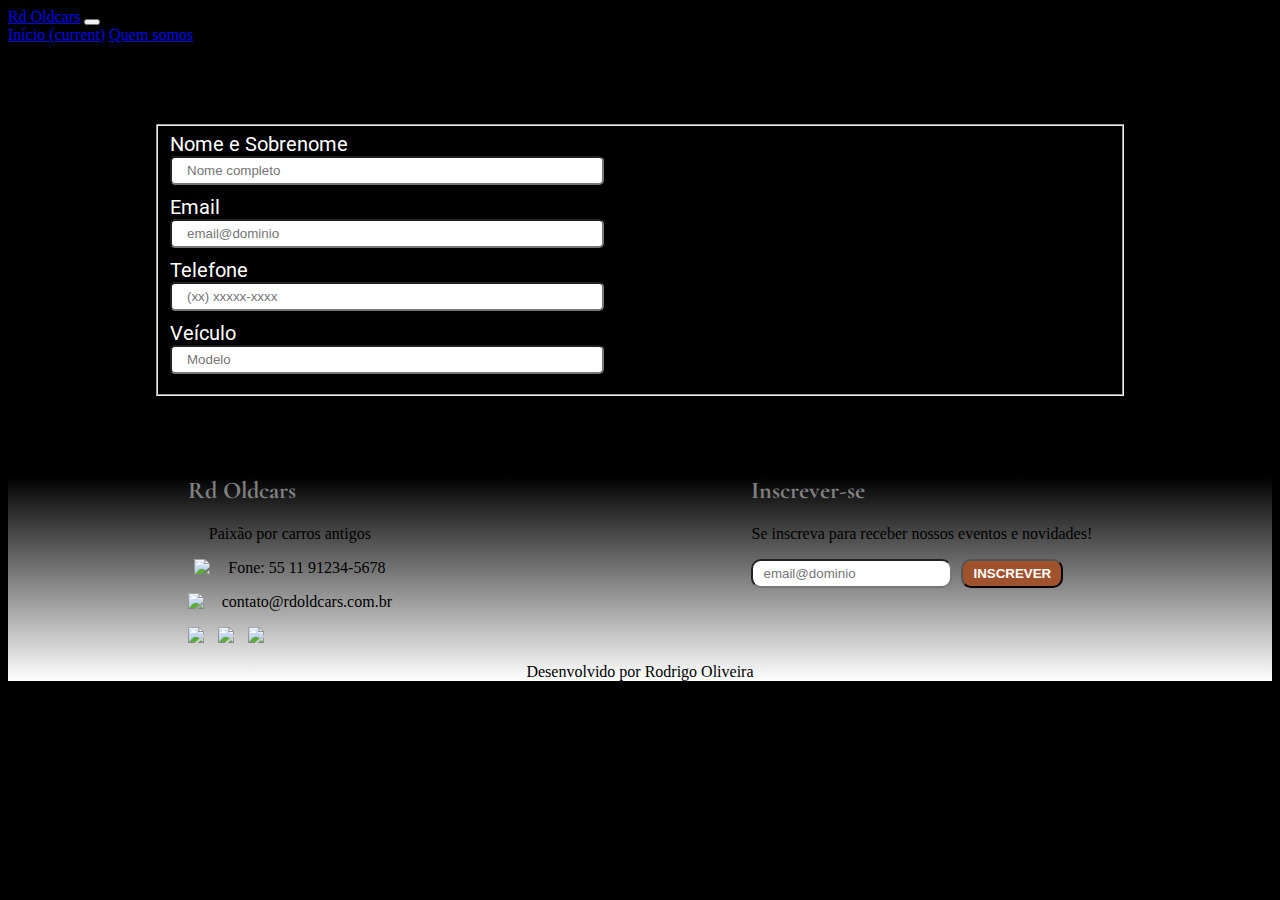
==== contato.html @ 91550ffa "início página de contato" ====
<!DOCTYPE html>
<html lang="pt-br">
    <head>
        <meta charset="UTF-8">
        <meta http-equiv="X-UA-Compatible" content="IE=edge">
        <meta name="viewport" content="width=device-width, initial-scale=1.0">
        <title>Rd Old cars</title>
        <link rel="stylesheet" href="https://cdn.jsdelivr.net/npm/bootstrap@4.6.1/dist/css/bootstrap.min.css" 
        integrity="sha384-zCbKRCUGaJDkqS1kPbPd7TveP5iyJE0EjAuZQTgFLD2ylzuqKfdKlfG/eSrtxUkn" crossorigin="anonymous">
        
        <link rel="preconnect" href="https://fonts.gstatic.com" crossorigin>
        <link href="https://fonts.googleapis.com/css2?family=Roboto:ital,wght@1,100&display=swap" rel="stylesheet">
        <link href="https://fonts.googleapis.com/css2?family=Montserrat:wght@600&display=swap" rel="stylesheet">
        <link href="https://fonts.googleapis.com/css2?family=Cormorant+Garamond:ital,wght@1,600&display=swap" rel="stylesheet">
        
        <link rel="stylesheet" href="CSS/style-contato.css">
    </head>
    
    <body>
        <header>
            <nav class="navbar navbar-expand-lg navbar-light bg-light ">
                <a class="navbar-brand" href="#">Rd Oldcars</a>
                <button class="navbar-toggler" type="button" data-toggle="collapse" 
                    data-target="#navbarNavAltMarkup" aria-controls="navbarNavAltMarkup" 
                    aria-expanded="false" aria-label="Toggle navigation"><span class="navbar-toggler-icon"></span> 
                </button>
                <div class="collapse navbar-collapse justify-content-end" id="navbarNavAltMarkup">
                <div class="navbar-nav">
                    <a class="nav-link active" href="#">Início <span class="sr-only">(current)</span></a>
                    <a class="nav-link" href="quem-somos.html">Quem somos</a>
                    <a class="nav-link ">Contato</a>
                </div>
                </div>
            </nav>
        </header>

        <main>
            <form>
                <fieldset class="conteudo-formulario">
                    <label for="Nome e sobrenome" class="label fonte-sobre-nos">Nome e Sobrenome</label>
                    <input type="text" id="Nome e sobrenome" class="formulario" placeholder="Nome completo">

                    <label for="email" class="label fonte-sobre-nos">Email</label>
                    <input type="text" id="email" class="formulario" placeholder="email@dominio">

                    <label for="telefone" class="label fonte-sobre-nos">Telefone</label>
                    <input type="text" id="telefone" class="formulario" placeholder="(xx) xxxxx-xxxx">

                    <label for="Veículo" class="label fonte-sobre-nos">Veículo</label>
                    <input type="text" id="veículo" class="formulario" placeholder="Modelo">


                </fieldset>
            </form>
        </main>
    </body>

    <footer>
        <section class="rodape">
            <div>
            <h2 class="titulo">Rd Oldcars</h2>
            <p>Paixão por carros antigos</p>
    
            <p><img class="logo-redes" src="img/Telefone.png">  Fone: 55 11 91234-5678</p>
            <p><img class="logo-redes" src="img/email.png"> contato@rdoldcars.com.br</p>
    
            <img class="logo-redes" src="img/face.png">
            <img class="logo-redes" src="img/insta.png">
            <img class="logo-redes" src="img/twitter.png">
            </div>
    
            <div>
            <h2 class="titulo">Inscrever-se</h2>
            <p>Se inscreva para receber nossos eventos e novidades!</p>
    
            <input type="text" class="texto-footer" placeholder="email@dominio">
    
            <input type="submit" value="Inscrever" class="botao">
            </div>
        </section>
        
        <p>Desenvolvido por Rodrigo Oliveira</p>
    </footer>

    <script src="https://cdn.jsdelivr.net/npm/jquery@3.5.1/dist/jquery.slim.min.js" integrity="sha384-DfXdz2htPH0lsSSs5nCTpuj/zy4C+OGpamoFVy38MVBnE+IbbVYUew+OrCXaRkfj" crossorigin="anonymous"></script>
    <script src="https://cdn.jsdelivr.net/npm/popper.js@1.16.1/dist/umd/popper.min.js" integrity="sha384-9/reFTGAW83EW2RDu2S0VKaIzap3H66lZH81PoYlFhbGU+6BZp6G7niu735Sk7lN" crossorigin="anonymous"></script>
    <script src="https://cdn.jsdelivr.net/npm/bootstrap@4.6.1/dist/js/bootstrap.min.js" integrity="sha384-VHvPCCyXqtD5DqJeNxl2dtTyhF78xXNXdkwX1CZeRusQfRKp+tA7hAShOK/B/fQ2" crossorigin="anonymous"></script>
</body>
</html>
---- CSS/style-contato.css ----
body{
    background-color:black;
}

.fonte-sobre-nos{
    font-family: 'Roboto', sans-serif;
    font-size: 20px;
    color: grey; 
}

.titulo{
    font-family: 'Cormorant Garamond', serif;
    color:grey;
    margin: 0 0 20px 0;
}

.conteudo-formulario{
    width: 940px;
    margin: 80px auto;
}

.label{
    color: white;
}

.formulario{
    display: flex;
    flex-direction: column;
    width: 400px;
    border-radius: 5px;
    padding: 5px 15px;
    margin: 0 0 10px 0;
}

.rodape{
    display: flex;
    flex-direction: row;
    justify-content: space-around;
}

footer{    
    background: linear-gradient(black, white );   
}

footer p{
    display: flex;
    justify-content: center;
    color:black;
}

.logo-redes{
    margin-right: 10px;
    width: 24px;
}

.texto-footer{
    border-radius: 10px;
    padding: 5px 10px;
    margin-right: 5px;
}

.botao{
    background-color: sienna;
    border-radius:10px ;
    padding: 5px 10px;
    color: white;
    font-weight: bold;
    text-transform: uppercase;
    transition: 1s all;
}

.botao:hover{
    transform: scale(1.2);
}







// Responsividade

@media screen and (max-width:480px){
    .sessao-sobre {
        
    }
}
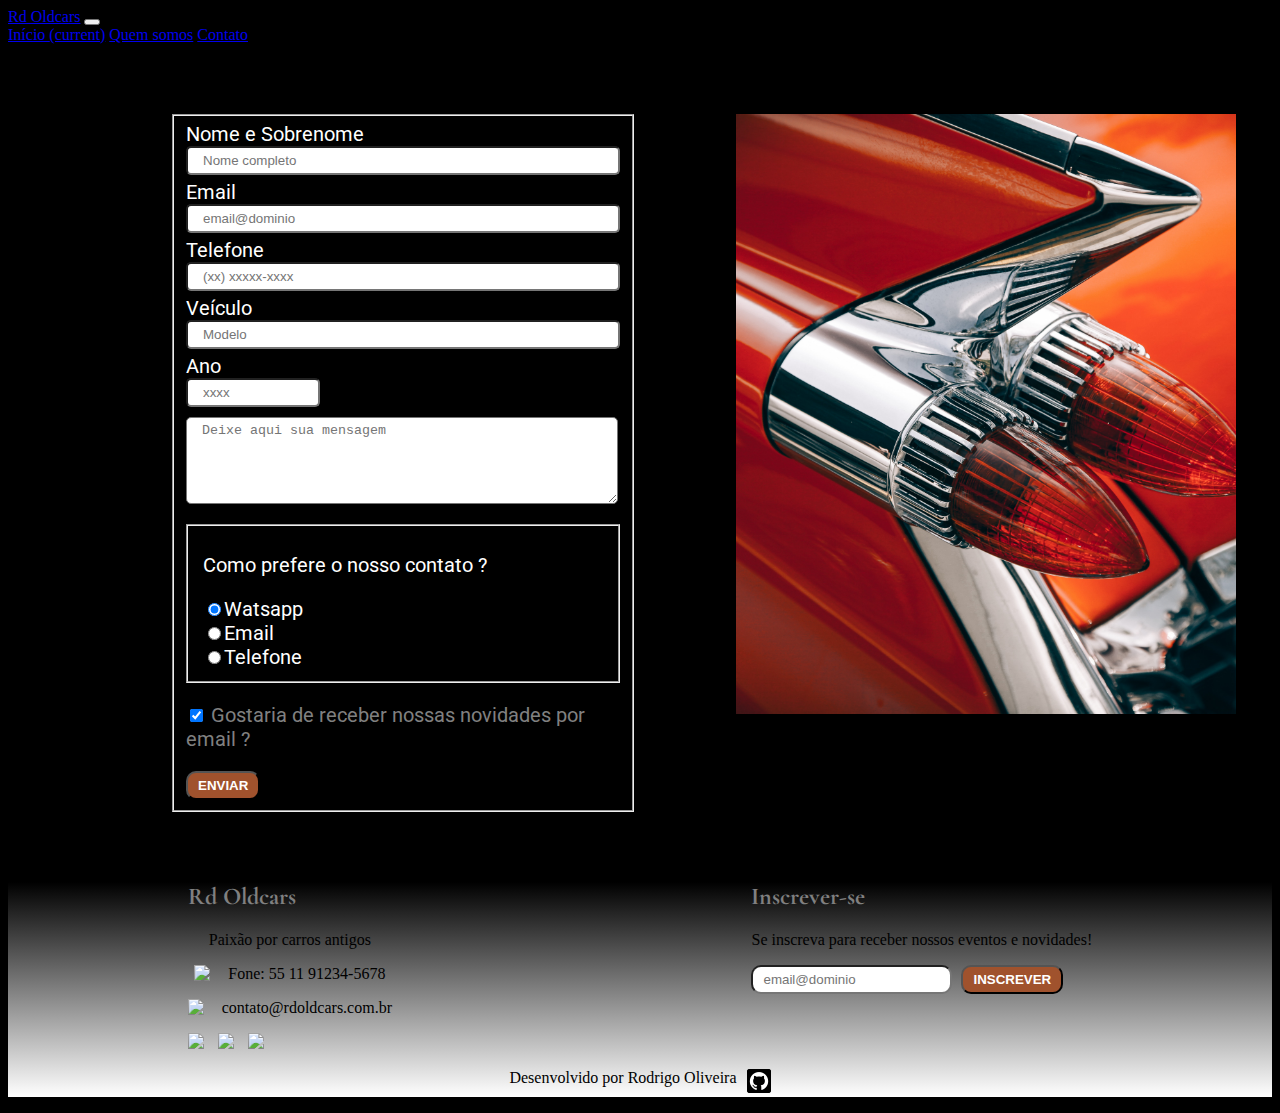
==== commit 03cf2cda: "Edição de imagens do index" ====
--- a/contato.html
+++ b/contato.html
@@ -26,32 +26,49 @@
                 </button>
                 <div class="collapse navbar-collapse justify-content-end" id="navbarNavAltMarkup">
                 <div class="navbar-nav">
-                    <a class="nav-link active" href="#">Início <span class="sr-only">(current)</span></a>
+                    <a class="nav-link active" href="index.html">Início <span class="sr-only">(current)</span></a>
                     <a class="nav-link" href="quem-somos.html">Quem somos</a>
-                    <a class="nav-link ">Contato</a>
+                    <a class="nav-link" href="contato.html">Contato</a>
                 </div>
                 </div>
             </nav>
         </header>
 
         <main>
-            <form>
-                <fieldset class="conteudo-formulario">
-                    <label for="Nome e sobrenome" class="label fonte-sobre-nos">Nome e Sobrenome</label>
-                    <input type="text" id="Nome e sobrenome" class="formulario" placeholder="Nome completo">
+            <div class="posicionamento-formulario">
+                <form>
+                    <fieldset>
+                        <label for="Nome e sobrenome" class="label fonte">Nome e Sobrenome</label>
+                        <input type="text" id="Nome e sobrenome" class="formulario" placeholder="Nome completo">
 
-                    <label for="email" class="label fonte-sobre-nos">Email</label>
-                    <input type="text" id="email" class="formulario" placeholder="email@dominio">
+                        <label for="email" class="label fonte">Email</label>
+                        <input type="text" id="email" class="formulario" placeholder="email@dominio">
 
-                    <label for="telefone" class="label fonte-sobre-nos">Telefone</label>
-                    <input type="text" id="telefone" class="formulario" placeholder="(xx) xxxxx-xxxx">
+                        <label for="telefone" class="label fonte">Telefone</label>
+                        <input type="text" id="telefone" class="formulario" placeholder="(xx) xxxxx-xxxx">
 
-                    <label for="Veículo" class="label fonte-sobre-nos">Veículo</label>
-                    <input type="text" id="veículo" class="formulario" placeholder="Modelo">
+                        <label for="Veículo" class="label fonte">Veículo</label>
+                        <input type="text" id="veículo" class="formulario" placeholder="Modelo">
 
+                        <label for="ano" class="label fonte">Ano</label>
+                        <input type="text" id="veículo" class="formulario-ano" placeholder="xxxx">
 
-                </fieldset>
-            </form>
+                        <textarea class="formulario" rows="5" cols="50" placeholder="Deixe aqui sua mensagem"></textarea>
+
+                        <fieldset class="botoes-contato fonte">
+                            <p>Como prefere o nosso contato ?</p>
+                            <label for="radio-watsapp"><input type="radio" name="contato" value="watsapp" id="radio-watsapp" checked>Watsapp</label>
+                            <label for="radio-email"><input type="radio" name="contato" value="email" id="radio-email">Email</label>
+                            <label for="radio-telefone"><input type="radio" name="contato" value="telefone" id="radio-telefone">Telefone</label>
+                        </fieldset>
+
+                        <p class="fonte"><input type="checkbox" checked> Gostaria de receber nossas novidades por email ?</p>
+
+                        <input type="button" value="Enviar" class="botao">
+                    </fieldset>
+                </form>
+                <img src="img/carro-vermelho.jpg" class="imagem-formulario">
+            </div>
         </main>
     </body>
 
@@ -79,7 +96,9 @@
             </div>
         </section>
         
-        <p>Desenvolvido por Rodrigo Oliveira</p>
+        <p>Desenvolvido por Rodrigo Oliveira<a href="https://github.com/Rdoliv-19">
+            <img src="img/github.png" class="logo-git"></a></p>
+    
     </footer>
 
     <script src="https://cdn.jsdelivr.net/npm/jquery@3.5.1/dist/jquery.slim.min.js" integrity="sha384-DfXdz2htPH0lsSSs5nCTpuj/zy4C+OGpamoFVy38MVBnE+IbbVYUew+OrCXaRkfj" crossorigin="anonymous"></script>
--- a/CSS/style-contato.css
+++ b/CSS/style-contato.css
@@ -2,7 +2,7 @@
     background-color:black;
 }
 
-.fonte-sobre-nos{
+.fonte{
     font-family: 'Roboto', sans-serif;
     font-size: 20px;
     color: grey; 
@@ -14,10 +14,6 @@
     margin: 0 0 20px 0;
 }
 
-.conteudo-formulario{
-    width: 940px;
-    margin: 80px auto;
-}
 
 .label{
     color: white;
@@ -29,13 +25,48 @@
     width: 400px;
     border-radius: 5px;
     padding: 5px 15px;
+    margin: 0 0 5px 0;
+}
+
+.formulario-ano{
+    display: flex;
+    flex-direction: column;
+    width: 100px;
+    border-radius: 5px;
+    padding: 5px 15px;
     margin: 0 0 10px 0;
+}
+
+.botoes-contato{
+    display: flex;
+    flex-direction: column;
+    color: white;
+    margin: 20px 0;
+}
+
+.imagem-formulario{
+    width: 500px;
+    height: 600px;
+    object-fit: cover;
+    margin-left: 100px;
+}
+
+.posicionamento-formulario{
+    display: flex;
+    flex-direction: row;
+    align-items:flex-start;
+    width: 940px;
+    margin: 70px auto;
 }
 
 .rodape{
     display: flex;
     flex-direction: row;
     justify-content: space-around;
+}
+.logo-git{
+    margin-left: 10px;
+    width: 24px;
 }
 
 footer{    
